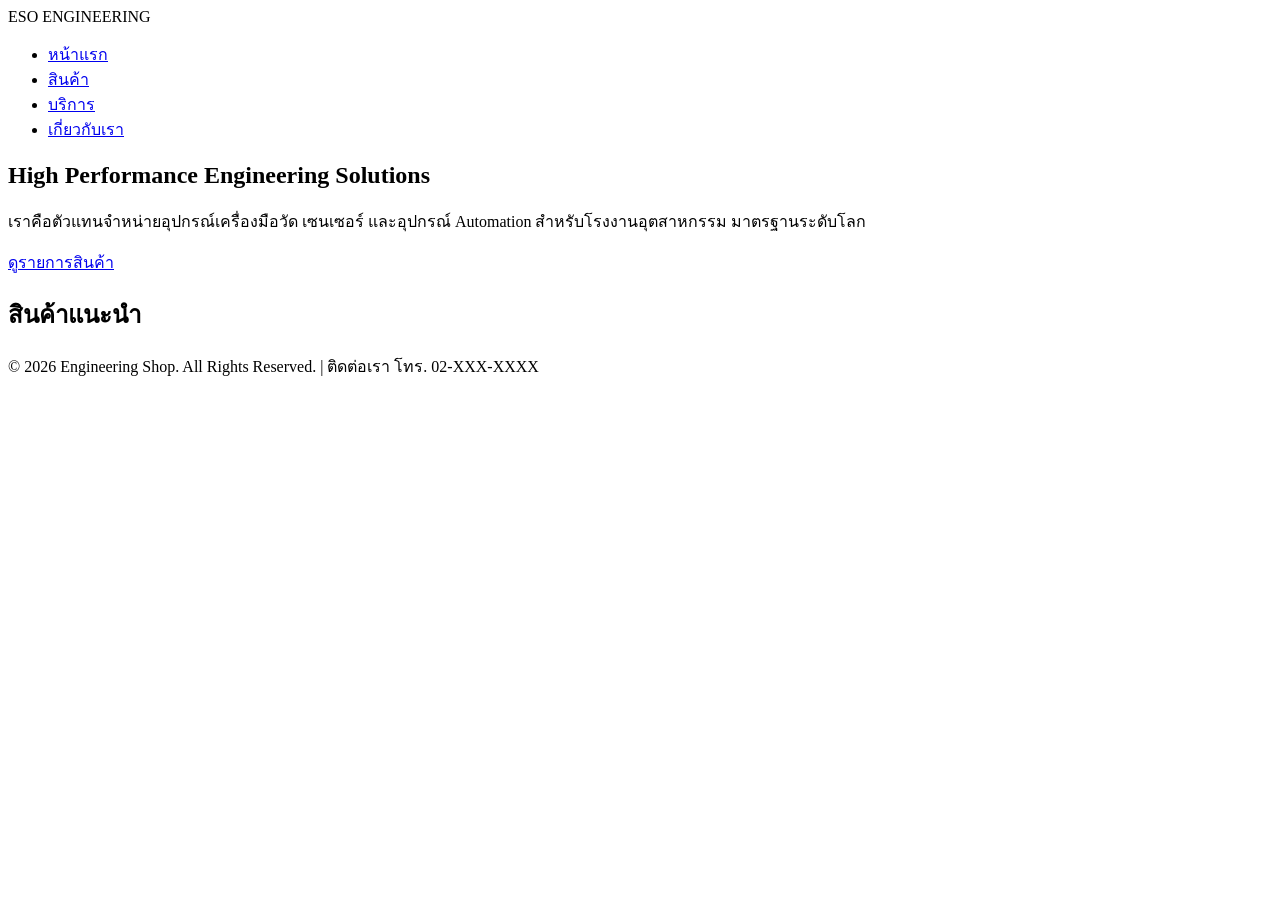
==== index.html @ deb12d4e "Add files via upload" ====
<!DOCTYPE html>
<html lang="th">
<head>
    <meta charset="UTF-8">
    <meta name="viewport" content="width=device-width, initial-scale=1.0">
    <title>หน้าแรก | จำหน่ายอุปกรณ์วิศวกรรมคุณภาพสูง</title>
    <link rel="stylesheet" href="css/style.css">
</head>
<body>

    <header>
		<div class="logo">ESO <span>ENGINEERING</span></div>
		<nav>
			<ul>
				<li><a href="index.html" class="active">หน้าแรก</a></li>
				<li><a href="products.html">สินค้า</a></li>
				<li><a href="services.html">บริการ</a></li>
				<li><a href="about.html">เกี่ยวกับเรา</a></li>
			</ul>
		</nav>
	</header>

    <section class="hero">
		<h1>High Performance <span>Engineering</span> Solutions</h1>
		<p>เราคือตัวแทนจำหน่ายอุปกรณ์เครื่องมือวัด เซนเซอร์ และอุปกรณ์ Automation สำหรับโรงงานอุตสาหกรรม มาตรฐานระดับโลก</p>
		<a href="products.html" class="cta-button">ดูรายการสินค้า</a>
	</section>

	<div class="container">
		<h2 class="section-title">สินค้าแนะนำ</h2>
		<div id="product-list" class="product-grid"></div>
	</div>

    <footer>
        <p>© 2026 Engineering Shop. All Rights Reserved. | ติดต่อเรา โทร. 02-XXX-XXXX</p>
    </footer>

    <script src="js/app.js"></script>
</body>
</html>
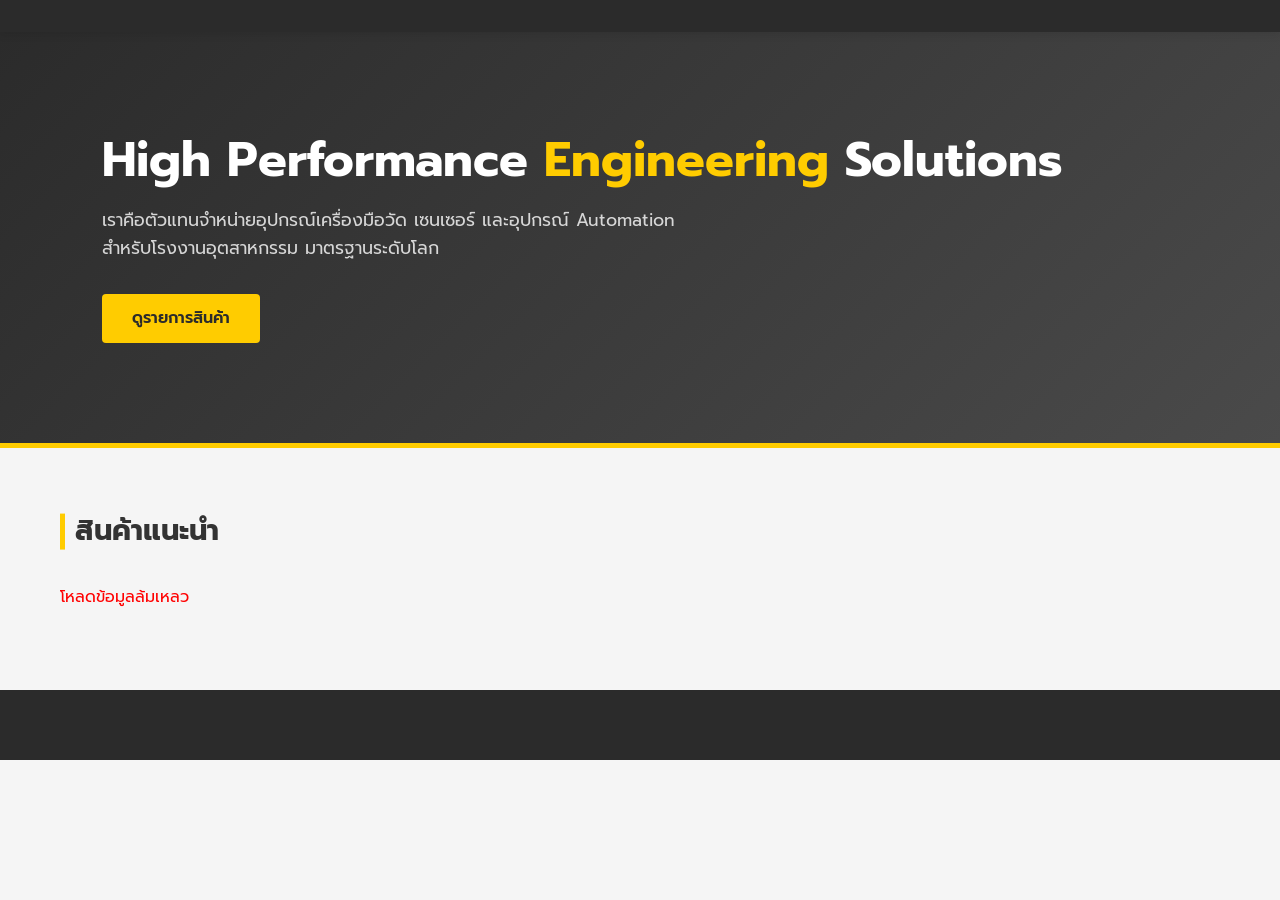
==== commit 9ea93d97: "แยก header footer และทำให้ responsive" ====
--- a/index.html
+++ b/index.html
@@ -8,17 +8,7 @@
 </head>
 <body>
 
-    <header>
-		<div class="logo">ESO <span>ENGINEERING</span></div>
-		<nav>
-			<ul>
-				<li><a href="index.html" class="active">หน้าแรก</a></li>
-				<li><a href="products.html">สินค้า</a></li>
-				<li><a href="services.html">บริการ</a></li>
-				<li><a href="about.html">เกี่ยวกับเรา</a></li>
-			</ul>
-		</nav>
-	</header>
+    <header id="main-header"></header>
 
     <section class="hero">
 		<h1>High Performance <span>Engineering</span> Solutions</h1>
@@ -31,9 +21,7 @@
 		<div id="product-list" class="product-grid"></div>
 	</div>
 
-    <footer>
-        <p>© 2026 Engineering Shop. All Rights Reserved. | ติดต่อเรา โทร. 02-XXX-XXXX</p>
-    </footer>
+    <footer id="main-footer"></footer>
 
     <script src="js/app.js"></script>
 </body>
--- a/css/style.css
+++ b/css/style.css
@@ -0,0 +1,377 @@
+/* Import ฟอนต์ Prompt จาก Google Fonts */
+@import url('https://fonts.googleapis.com/css2?family=Prompt:wght@300;400;600;700&display=swap');
+
+:root {
+    --dark-gray: #2b2b2b;       /* สีเทาเข้มหลัก */
+    --medium-gray: #4a4a4a;     /* สีเทารอง */
+    --light-gray: #f5f5f5;      /* พื้นหลังเทาอ่อน */
+    --accent-yellow: #ffcc00;    /* สีเหลืองวิศวกรรม */
+    --white: #ffffff;
+    --text-color: #333333;
+}
+
+* {
+    margin: 0;
+    padding: 0;
+    box-sizing: border-box;
+    font-family: 'Prompt', sans-serif;
+}
+
+body {
+    background-color: var(--light-gray);
+    color: var(--text-color);
+    line-height: 1.6;
+}
+
+/* --- Navigation --- */
+header {
+    background-color: var(--dark-gray);
+    padding: 1rem 8%;
+    display: flex;
+    justify-content: space-between;
+    align-items: center;
+    position: sticky;
+    top: 0;
+    z-index: 1000;
+    box-shadow: 0 2px 10px rgba(0,0,0,0.1);
+}
+
+.logo {
+    font-size: 1.5rem;
+    font-weight: 700;
+    color: var(--white);
+    letter-spacing: 1px;
+}
+
+.logo span {
+    color: var(--accent-yellow);
+}
+
+nav ul {
+    display: flex;
+    list-style: none;
+    gap: 2rem;
+}
+
+nav ul li a {
+    color: var(--white);
+    text-decoration: none;
+    font-weight: 400;
+    font-size: 0.95rem;
+    transition: 0.3s;
+}
+
+nav ul li a:hover, nav ul li a.active {
+    color: var(--accent-yellow);
+}
+
+/* --- Hero Section --- */
+.hero {
+    background: linear-gradient(135deg, var(--dark-gray) 0%, var(--medium-gray) 100%);
+    padding: 100px 8%;
+    color: var(--white);
+    text-align: left;
+    border-bottom: 5px solid var(--accent-yellow);
+}
+
+.hero h1 {
+    font-size: 3rem;
+    line-height: 1.2;
+    margin-bottom: 1rem;
+}
+
+.hero h1 span {
+    color: var(--accent-yellow);
+}
+
+.hero p {
+    font-size: 1.1rem;
+    opacity: 0.8;
+    max-width: 600px;
+    margin-bottom: 2rem;
+}
+
+.cta-button {
+    background-color: var(--accent-yellow);
+    color: var(--dark-gray);
+    padding: 12px 30px;
+    text-decoration: none;
+    font-weight: 600;
+    border-radius: 4px;
+    transition: 0.3s;
+    display: inline-block;
+}
+
+.cta-button:hover {
+    background-color: var(--white);
+    transform: translateY(-2px);
+}
+
+/* --- Product Section --- */
+.container {
+    max-width: 1200px;
+    margin: 60px auto;
+    padding: 0 20px;
+}
+
+.section-title {
+    font-size: 1.8rem;
+    margin-bottom: 30px;
+    position: relative;
+    padding-left: 15px;
+}
+
+.section-title::before {
+    content: '';
+    position: absolute;
+    left: 0;
+    top: 50%;
+    transform: translateY(-50%);
+    width: 5px;
+    height: 80%;
+    background-color: var(--accent-yellow);
+}
+
+.product-grid {
+    display: grid;
+    grid-template-columns: repeat(auto-fill, minmax(280px, 1fr));
+    gap: 2rem;
+}
+
+.product-card {
+    background: var(--white);
+    border-radius: 8px;
+    overflow: hidden;
+    padding: 20px;
+    box-shadow: 0 4px 6px rgba(0,0,0,0.05);
+    transition: 0.3s;
+    border: 1px solid #eee;
+    display: flex;
+    flex-direction: column;
+}
+
+.product-card:hover {
+    transform: translateY(-5px);
+    box-shadow: 0 10px 20px rgba(0,0,0,0.1);
+    border-color: var(--accent-yellow);
+}
+
+.main-img-container {
+    width: 100%;
+    height: 200px;
+    display: flex;
+    align-items: center;
+    justify-content: center;
+    margin-bottom: 15px;
+}
+
+.main-img-container img {
+    max-width: 100%;
+    max-height: 100%;
+    object-fit: contain;
+}
+
+.thumb-row {
+    display: flex;
+    gap: 5px;
+    margin-bottom: 15px;
+    justify-content: center;
+}
+
+.thumb-row img {
+    width: 40px;
+    height: 40px;
+    object-fit: contain;
+    border: 1px solid #ddd;
+    border-radius: 4px;
+    cursor: pointer;
+}
+
+.thumb-row img:hover {
+    border-color: var(--accent-yellow);
+}
+
+.product-card h3 {
+    font-size: 1.1rem;
+    color: var(--dark-gray);
+    margin-bottom: 10px;
+    height: 50px;
+    overflow: hidden;
+}
+
+.product-info {
+    font-size: 0.85rem;
+    color: #666;
+    margin-bottom: 10px;
+}
+
+.price {
+    font-size: 1.3rem;
+    font-weight: 700;
+    color: var(--dark-gray);
+    margin: 10px 0;
+}
+
+.price span {
+    font-size: 0.9rem;
+    color: var(--accent-yellow);
+}
+
+.btn-inquire {
+    background-color: var(--dark-gray);
+    color: var(--white);
+    text-align: center;
+    padding: 10px;
+    text-decoration: none;
+    border-radius: 4px;
+    font-size: 0.9rem;
+    margin-top: auto;
+    transition: 0.3s;
+}
+
+.btn-inquire:hover {
+    background-color: var(--accent-yellow);
+    color: var(--dark-gray);
+}
+
+/* --- Footer --- */
+footer {
+    background-color: var(--dark-gray);
+    color: var(--white);
+    padding: 50px 8% 20px;
+    margin-top: 80px;
+}
+
+.footer-content {
+    display: grid;
+    grid-template-columns: repeat(auto-fit, minmax(250px, 1fr));
+    gap: 40px;
+    margin-bottom: 40px;
+}
+
+.footer-content h4 {
+    color: var(--accent-yellow);
+    margin-bottom: 20px;
+}
+
+.footer-bottom {
+    text-align: center;
+    padding-top: 20px;
+    border-top: 1px solid rgba(255,255,255,0.1);
+    font-size: 0.8rem;
+    opacity: 0.6;
+}
+
+/* --- Category Filter ในหน้า products.html --- */
+.category-nav {
+    display: flex;
+    gap: 10px;
+    margin-bottom: 30px;
+    flex-wrap: wrap;
+}
+
+.category-btn {
+    background-color: var(--white);
+    color: var(--dark-gray);
+    border: 1px solid var(--dark-gray);
+    padding: 8px 18px;
+    cursor: pointer;
+    font-size: 0.9rem;
+    font-weight: 600;
+    transition: 0.3s;
+}
+
+.category-btn:hover, .category-btn.active {
+    background-color: var(--accent-yellow);
+    color: var(--dark-gray);
+    border-color: var(--accent-yellow);
+}
+
+/* --- Layout หน้ารายละเอียดสินค้า product-detail.html --- */
+.detail-wrapper {
+    display: grid;
+    grid-template-columns: 1fr 1fr;
+    gap: 50px;
+    margin-top: 40px;
+    background: var(--white);
+    padding: 40px;
+    border-radius: 8px;
+    box-shadow: 0 4px 15px rgba(0,0,0,0.05);
+}
+
+.detail-img-area {
+    display: flex;
+    flex-direction: column;
+    align-items: center;
+}
+
+.detail-main-img {
+    max-width: 100%;
+    height: 350px;
+    object-fit: contain;
+    margin-bottom: 20px;
+}
+
+.detail-info-area h1 {
+    font-size: 2rem;
+    color: var(--dark-gray);
+    margin-bottom: 10px;
+    line-height: 1.3;
+}
+
+.detail-desc {
+    margin: 20px 0;
+    color: #555;
+    white-space: pre-line; /* รองรับการเว้นบรรทัดจาก Google Sheet */
+}
+
+/* --- Product Tags --- */
+.tag-container {
+    display: flex;
+    gap: 8px;
+    flex-wrap: wrap;
+    margin: 20px 0;
+}
+
+.product-tag {
+    background-color: #eaeaea;
+    color: var(--dark-gray);
+    padding: 4px 12px;
+    font-size: 0.8rem;
+    border-radius: 20px;
+    font-weight: 400;
+}
+
+/* --- Documentation Download Button --- */
+.btn-download {
+    display: inline-flex;
+    align-items: center;
+    justify-content: center;
+    background-color: #f0f0f0;
+    color: var(--dark-gray);
+    border: 2px solid var(--dark-gray);
+    padding: 12px 20px;
+    text-decoration: none;
+    border-radius: 4px;
+    font-size: 0.95rem;
+    font-weight: 600;
+    margin-top: 15px;
+    width: 100%;
+    transition: 0.3s;
+    text-transform: uppercase;
+}
+
+.btn-download:hover {
+    background-color: var(--dark-gray);
+    color: var(--accent-yellow);
+}
+
+.btn-download i {
+    margin-right: 10px;
+    font-size: 1.1rem;
+}
+
+/* Responsive สำหรับหน้ารายละเอียด */
+@media (max-width: 768px) {
+    .detail-wrapper { grid-template-columns: 1fr; padding: 20px; }
+}
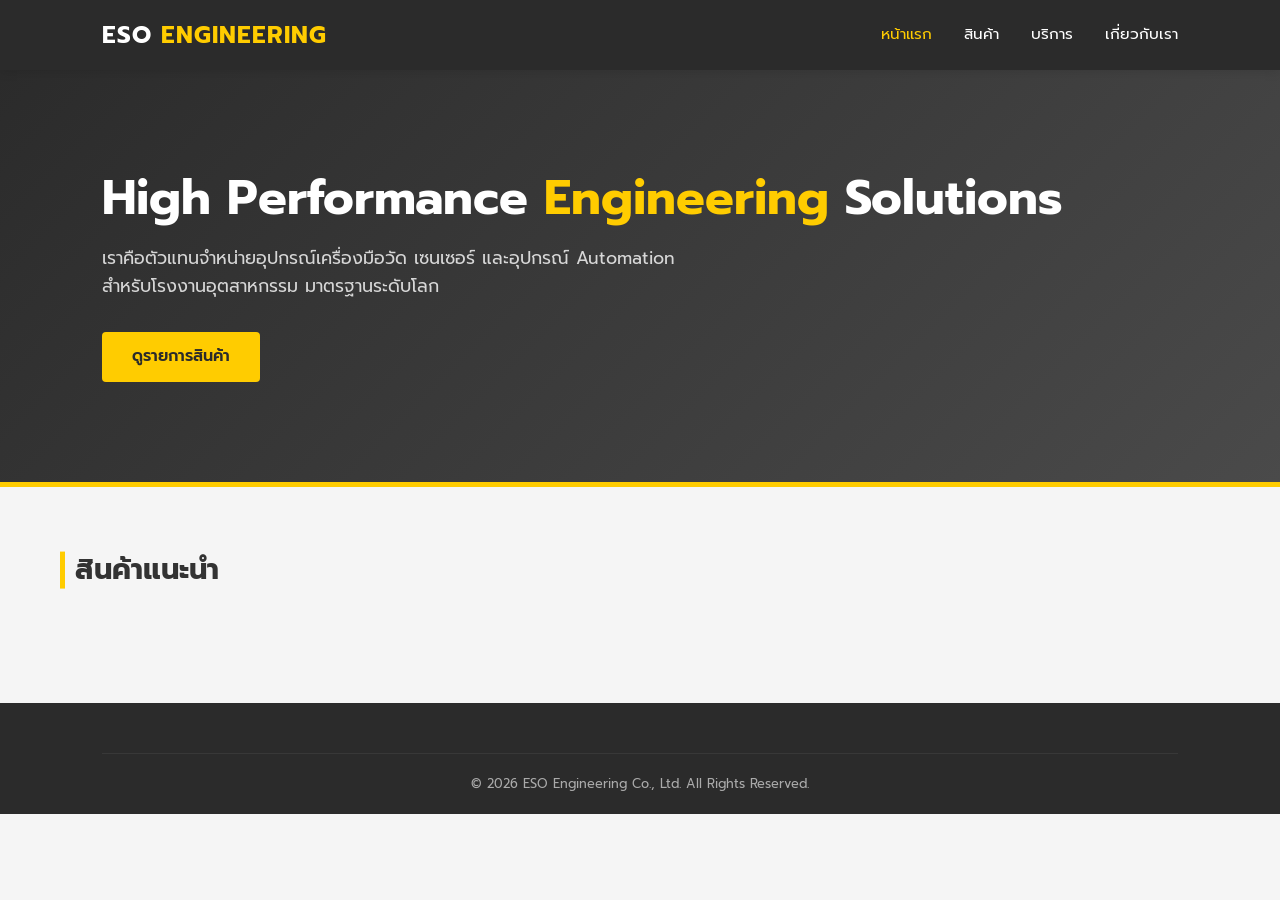
==== commit b66263d4: "แก้การแสดงสินค้า แก้สินค้าแนะนำหน้าแรก แสดงแค่6อัน หน้าสินค้าทั้งหมด ให้แสดงหน้าละ 9 อัน" ====
--- a/index.html
+++ b/index.html
@@ -18,7 +18,7 @@
 
 	<div class="container">
 		<h2 class="section-title">สินค้าแนะนำ</h2>
-		<div id="product-list" class="product-grid"></div>
+		<div id="home-product-list" class="product-grid"></div>
 	</div>
 
     <footer id="main-footer"></footer>
--- a/css/style.css
+++ b/css/style.css
@@ -1,377 +1,456 @@
-/* Import ฟอนต์ Prompt จาก Google Fonts */
-@import url('https://fonts.googleapis.com/css2?family=Prompt:wght@300;400;600;700&display=swap');
-
-:root {
-    --dark-gray: #2b2b2b;       /* สีเทาเข้มหลัก */
-    --medium-gray: #4a4a4a;     /* สีเทารอง */
-    --light-gray: #f5f5f5;      /* พื้นหลังเทาอ่อน */
-    --accent-yellow: #ffcc00;    /* สีเหลืองวิศวกรรม */
-    --white: #ffffff;
-    --text-color: #333333;
-}
-
-* {
-    margin: 0;
-    padding: 0;
-    box-sizing: border-box;
-    font-family: 'Prompt', sans-serif;
-}
-
-body {
-    background-color: var(--light-gray);
-    color: var(--text-color);
-    line-height: 1.6;
-}
-
-/* --- Navigation --- */
-header {
-    background-color: var(--dark-gray);
-    padding: 1rem 8%;
-    display: flex;
-    justify-content: space-between;
-    align-items: center;
-    position: sticky;
-    top: 0;
-    z-index: 1000;
-    box-shadow: 0 2px 10px rgba(0,0,0,0.1);
-}
-
-.logo {
-    font-size: 1.5rem;
-    font-weight: 700;
-    color: var(--white);
-    letter-spacing: 1px;
-}
-
-.logo span {
-    color: var(--accent-yellow);
-}
-
-nav ul {
-    display: flex;
-    list-style: none;
-    gap: 2rem;
-}
-
-nav ul li a {
-    color: var(--white);
-    text-decoration: none;
-    font-weight: 400;
-    font-size: 0.95rem;
-    transition: 0.3s;
-}
-
-nav ul li a:hover, nav ul li a.active {
-    color: var(--accent-yellow);
-}
-
-/* --- Hero Section --- */
-.hero {
-    background: linear-gradient(135deg, var(--dark-gray) 0%, var(--medium-gray) 100%);
-    padding: 100px 8%;
-    color: var(--white);
-    text-align: left;
-    border-bottom: 5px solid var(--accent-yellow);
-}
-
-.hero h1 {
-    font-size: 3rem;
-    line-height: 1.2;
-    margin-bottom: 1rem;
-}
-
-.hero h1 span {
-    color: var(--accent-yellow);
-}
-
-.hero p {
-    font-size: 1.1rem;
-    opacity: 0.8;
-    max-width: 600px;
-    margin-bottom: 2rem;
-}
-
-.cta-button {
-    background-color: var(--accent-yellow);
-    color: var(--dark-gray);
-    padding: 12px 30px;
-    text-decoration: none;
-    font-weight: 600;
-    border-radius: 4px;
-    transition: 0.3s;
-    display: inline-block;
-}
-
-.cta-button:hover {
-    background-color: var(--white);
-    transform: translateY(-2px);
-}
-
-/* --- Product Section --- */
-.container {
-    max-width: 1200px;
-    margin: 60px auto;
-    padding: 0 20px;
-}
-
-.section-title {
-    font-size: 1.8rem;
-    margin-bottom: 30px;
-    position: relative;
-    padding-left: 15px;
-}
-
-.section-title::before {
-    content: '';
-    position: absolute;
-    left: 0;
-    top: 50%;
-    transform: translateY(-50%);
-    width: 5px;
-    height: 80%;
-    background-color: var(--accent-yellow);
-}
-
-.product-grid {
-    display: grid;
-    grid-template-columns: repeat(auto-fill, minmax(280px, 1fr));
-    gap: 2rem;
-}
-
-.product-card {
-    background: var(--white);
-    border-radius: 8px;
-    overflow: hidden;
-    padding: 20px;
-    box-shadow: 0 4px 6px rgba(0,0,0,0.05);
-    transition: 0.3s;
-    border: 1px solid #eee;
-    display: flex;
-    flex-direction: column;
-}
-
-.product-card:hover {
-    transform: translateY(-5px);
-    box-shadow: 0 10px 20px rgba(0,0,0,0.1);
-    border-color: var(--accent-yellow);
-}
-
-.main-img-container {
-    width: 100%;
-    height: 200px;
-    display: flex;
-    align-items: center;
-    justify-content: center;
-    margin-bottom: 15px;
-}
-
-.main-img-container img {
-    max-width: 100%;
-    max-height: 100%;
-    object-fit: contain;
-}
-
-.thumb-row {
-    display: flex;
-    gap: 5px;
-    margin-bottom: 15px;
-    justify-content: center;
-}
-
-.thumb-row img {
-    width: 40px;
-    height: 40px;
-    object-fit: contain;
-    border: 1px solid #ddd;
-    border-radius: 4px;
-    cursor: pointer;
-}
-
-.thumb-row img:hover {
-    border-color: var(--accent-yellow);
-}
-
-.product-card h3 {
-    font-size: 1.1rem;
-    color: var(--dark-gray);
-    margin-bottom: 10px;
-    height: 50px;
-    overflow: hidden;
-}
-
-.product-info {
-    font-size: 0.85rem;
-    color: #666;
-    margin-bottom: 10px;
-}
-
-.price {
-    font-size: 1.3rem;
-    font-weight: 700;
-    color: var(--dark-gray);
-    margin: 10px 0;
-}
-
-.price span {
-    font-size: 0.9rem;
-    color: var(--accent-yellow);
-}
-
-.btn-inquire {
-    background-color: var(--dark-gray);
-    color: var(--white);
-    text-align: center;
-    padding: 10px;
-    text-decoration: none;
-    border-radius: 4px;
-    font-size: 0.9rem;
-    margin-top: auto;
-    transition: 0.3s;
-}
-
-.btn-inquire:hover {
-    background-color: var(--accent-yellow);
-    color: var(--dark-gray);
-}
-
-/* --- Footer --- */
-footer {
-    background-color: var(--dark-gray);
-    color: var(--white);
-    padding: 50px 8% 20px;
-    margin-top: 80px;
-}
-
-.footer-content {
-    display: grid;
-    grid-template-columns: repeat(auto-fit, minmax(250px, 1fr));
-    gap: 40px;
-    margin-bottom: 40px;
-}
-
-.footer-content h4 {
-    color: var(--accent-yellow);
-    margin-bottom: 20px;
-}
-
-.footer-bottom {
-    text-align: center;
-    padding-top: 20px;
-    border-top: 1px solid rgba(255,255,255,0.1);
-    font-size: 0.8rem;
-    opacity: 0.6;
-}
-
-/* --- Category Filter ในหน้า products.html --- */
-.category-nav {
-    display: flex;
-    gap: 10px;
-    margin-bottom: 30px;
-    flex-wrap: wrap;
-}
-
-.category-btn {
-    background-color: var(--white);
-    color: var(--dark-gray);
-    border: 1px solid var(--dark-gray);
-    padding: 8px 18px;
-    cursor: pointer;
-    font-size: 0.9rem;
-    font-weight: 600;
-    transition: 0.3s;
-}
-
-.category-btn:hover, .category-btn.active {
-    background-color: var(--accent-yellow);
-    color: var(--dark-gray);
-    border-color: var(--accent-yellow);
-}
-
-/* --- Layout หน้ารายละเอียดสินค้า product-detail.html --- */
-.detail-wrapper {
-    display: grid;
-    grid-template-columns: 1fr 1fr;
-    gap: 50px;
-    margin-top: 40px;
-    background: var(--white);
-    padding: 40px;
-    border-radius: 8px;
-    box-shadow: 0 4px 15px rgba(0,0,0,0.05);
-}
-
-.detail-img-area {
-    display: flex;
-    flex-direction: column;
-    align-items: center;
-}
-
-.detail-main-img {
-    max-width: 100%;
-    height: 350px;
-    object-fit: contain;
-    margin-bottom: 20px;
-}
-
-.detail-info-area h1 {
-    font-size: 2rem;
-    color: var(--dark-gray);
-    margin-bottom: 10px;
-    line-height: 1.3;
-}
-
-.detail-desc {
-    margin: 20px 0;
-    color: #555;
-    white-space: pre-line; /* รองรับการเว้นบรรทัดจาก Google Sheet */
-}
-
-/* --- Product Tags --- */
-.tag-container {
-    display: flex;
-    gap: 8px;
-    flex-wrap: wrap;
-    margin: 20px 0;
-}
-
-.product-tag {
-    background-color: #eaeaea;
-    color: var(--dark-gray);
-    padding: 4px 12px;
-    font-size: 0.8rem;
-    border-radius: 20px;
-    font-weight: 400;
-}
-
-/* --- Documentation Download Button --- */
-.btn-download {
-    display: inline-flex;
-    align-items: center;
-    justify-content: center;
-    background-color: #f0f0f0;
-    color: var(--dark-gray);
-    border: 2px solid var(--dark-gray);
-    padding: 12px 20px;
-    text-decoration: none;
-    border-radius: 4px;
-    font-size: 0.95rem;
-    font-weight: 600;
-    margin-top: 15px;
-    width: 100%;
-    transition: 0.3s;
-    text-transform: uppercase;
-}
-
-.btn-download:hover {
-    background-color: var(--dark-gray);
-    color: var(--accent-yellow);
-}
-
-.btn-download i {
-    margin-right: 10px;
-    font-size: 1.1rem;
-}
-
-/* Responsive สำหรับหน้ารายละเอียด */
-@media (max-width: 768px) {
-    .detail-wrapper { grid-template-columns: 1fr; padding: 20px; }
-}
+/* Import ฟอนต์ Prompt จาก Google Fonts */
+@import url('https://fonts.googleapis.com/css2?family=Prompt:wght@300;400;600;700&display=swap');
+
+:root {
+    --dark-gray: #2b2b2b;       /* สีเทาเข้มหลัก */
+    --medium-gray: #4a4a4a;     /* สีเทารอง */
+    --light-gray: #f5f5f5;      /* พื้นหลังเทาอ่อน */
+    --accent-yellow: #ffcc00;    /* สีเหลืองวิศวกรรม */
+    --white: #ffffff;
+    --text-color: #333333;
+}
+
+* {
+    margin: 0;
+    padding: 0;
+    box-sizing: border-box;
+    font-family: 'Prompt', sans-serif;
+}
+
+body {
+    background-color: var(--light-gray);
+    color: var(--text-color);
+    line-height: 1.6;
+}
+
+/* --- Navigation --- */
+header {
+    background-color: var(--dark-gray);
+    padding: 1rem 8%;
+    display: flex;
+    justify-content: space-between;
+    align-items: center;
+    position: sticky;
+    top: 0;
+    z-index: 1000;
+    box-shadow: 0 2px 10px rgba(0,0,0,0.1);
+}
+
+.logo {
+    font-size: 1.5rem;
+    font-weight: 700;
+    color: var(--white);
+    letter-spacing: 1px;
+}
+
+.logo span {
+    color: var(--accent-yellow);
+}
+
+nav ul {
+    display: flex;
+    list-style: none; /* ล้างจุดกลมหน้าเมนู */
+    list-style-type: none; /* ย้ำเพื่อความชัวร์ในบางเบราว์เซอร์ */
+    gap: 2rem;
+    margin: 0;
+    padding: 0;
+}
+
+nav ul li a {
+    color: var(--white);
+    text-decoration: none;
+    font-weight: 400;
+    font-size: 0.95rem;
+    transition: 0.3s;
+}
+
+nav ul li a:hover, nav ul li a.active {
+    color: var(--accent-yellow);
+}
+
+/* ปุ่มเปิดปิดเมนูในมือถือ (ซ่อนให้สนิทเมื่ออยู่บนคอมพิวเตอร์) */
+.menu-toggle {
+    display: none; /* ในหน้าจอคอมพิวเตอร์จะถูกซ่อน */
+    flex-direction: column;
+    justify-content: space-between;
+    width: 30px;
+    height: 21px;
+    background: transparent;
+    border: none;
+    cursor: pointer;
+    z-index: 1001;
+    padding: 0; /* ล้างค่า padding ป้องกันปุ่มขยับ */
+}
+
+/* --- Hero Section --- */
+.hero {
+    background: linear-gradient(135deg, var(--dark-gray) 0%, var(--medium-gray) 100%);
+    padding: 100px 8%;
+    color: var(--white);
+    text-align: left;
+    border-bottom: 5px solid var(--accent-yellow);
+}
+
+.hero h1 {
+    font-size: 3rem;
+    line-height: 1.2;
+    margin-bottom: 1rem;
+}
+
+.hero h1 span {
+    color: var(--accent-yellow);
+}
+
+.hero p {
+    font-size: 1.1rem;
+    opacity: 0.8;
+    max-width: 600px;
+    margin-bottom: 2rem;
+}
+
+.cta-button {
+    background-color: var(--accent-yellow);
+    color: var(--dark-gray);
+    padding: 12px 30px;
+    text-decoration: none;
+    font-weight: 600;
+    border-radius: 4px;
+    transition: 0.3s;
+    display: inline-block;
+}
+
+.cta-button:hover {
+    background-color: var(--white);
+    transform: translateY(-2px);
+}
+
+/* --- Product Section --- */
+.container {
+    max-width: 1200px;
+    margin: 60px auto;
+    padding: 0 20px;
+}
+
+.section-title {
+    font-size: 1.8rem;
+    margin-bottom: 30px;
+    position: relative;
+    padding-left: 15px;
+}
+
+.section-title::before {
+    content: '';
+    position: absolute;
+    left: 0;
+    top: 50%;
+    transform: translateY(-50%);
+    width: 5px;
+    height: 80%;
+    background-color: var(--accent-yellow);
+}
+
+.product-grid {
+    display: grid;
+    grid-template-columns: repeat(auto-fill, minmax(280px, 1fr));
+    gap: 2rem;
+}
+
+.product-card {
+    background: var(--white);
+    border-radius: 8px;
+    overflow: hidden;
+    padding: 20px;
+    box-shadow: 0 4px 6px rgba(0,0,0,0.05);
+    transition: 0.3s;
+    border: 1px solid #eee;
+    display: flex;
+    flex-direction: column;
+}
+
+.product-card:hover {
+    transform: translateY(-5px);
+    box-shadow: 0 10px 20px rgba(0,0,0,0.1);
+    border-color: var(--accent-yellow);
+}
+
+.main-img-container {
+    width: 100%;
+    height: 200px;
+    display: flex;
+    align-items: center;
+    justify-content: center;
+    margin-bottom: 15px;
+}
+
+.main-img-container img {
+    max-width: 100%;
+    max-height: 100%;
+    object-fit: contain;
+}
+
+.thumb-row {
+    display: flex;
+    gap: 5px;
+    margin-bottom: 15px;
+    justify-content: center;
+}
+
+.thumb-row img {
+    width: 40px;
+    height: 40px;
+    object-fit: contain;
+    border: 1px solid #ddd;
+    border-radius: 4px;
+    cursor: pointer;
+}
+
+.thumb-row img:hover {
+    border-color: var(--accent-yellow);
+}
+
+.product-card h3 {
+    font-size: 1.1rem;
+    color: var(--dark-gray);
+    margin-bottom: 10px;
+    height: 50px;
+    overflow: hidden;
+}
+
+.product-info {
+    font-size: 0.85rem;
+    color: #666;
+    margin-bottom: 10px;
+}
+
+.price {
+    font-size: 1.3rem;
+    font-weight: 700;
+    color: var(--dark-gray);
+    margin: 10px 0;
+}
+
+.price span {
+    font-size: 0.9rem;
+    color: var(--accent-yellow);
+}
+
+.btn-inquire {
+    background-color: var(--dark-gray);
+    color: var(--white);
+    text-align: center;
+    padding: 10px;
+    text-decoration: none;
+    border-radius: 4px;
+    font-size: 0.9rem;
+    margin-top: auto;
+    transition: 0.3s;
+}
+
+.btn-inquire:hover {
+    background-color: var(--accent-yellow);
+    color: var(--dark-gray);
+}
+
+/* --- Footer --- */
+footer {
+    background-color: var(--dark-gray);
+    color: var(--white);
+    padding: 50px 8% 20px;
+    margin-top: 80px;
+}
+
+.footer-content {
+    display: grid;
+    grid-template-columns: repeat(auto-fit, minmax(250px, 1fr));
+    gap: 40px;
+    margin-bottom: 40px;
+}
+
+.footer-content h4 {
+    color: var(--accent-yellow);
+    margin-bottom: 20px;
+}
+
+.footer-bottom {
+    text-align: center;
+    padding-top: 20px;
+    border-top: 1px solid rgba(255,255,255,0.1);
+    font-size: 0.8rem;
+    opacity: 0.6;
+}
+
+/* --- Category Filter ในหน้า products.html --- */
+.category-nav {
+    display: flex;
+    gap: 10px;
+    margin-bottom: 30px;
+    flex-wrap: wrap;
+}
+
+.category-btn {
+    background-color: var(--white);
+    color: var(--dark-gray);
+    border: 1px solid var(--dark-gray);
+    padding: 8px 18px;
+    cursor: pointer;
+    font-size: 0.9rem;
+    font-weight: 600;
+    transition: 0.3s;
+}
+
+.category-btn:hover, .category-btn.active {
+    background-color: var(--accent-yellow);
+    color: var(--dark-gray);
+    border-color: var(--accent-yellow);
+}
+
+/* --- Layout หน้ารายละเอียดสินค้า product-detail.html --- */
+.detail-wrapper {
+    display: grid;
+    grid-template-columns: 1fr 1fr;
+    gap: 50px;
+    margin-top: 40px;
+    background: var(--white);
+    padding: 40px;
+    border-radius: 8px;
+    box-shadow: 0 4px 15px rgba(0,0,0,0.05);
+}
+
+.detail-img-area {
+    display: flex;
+    flex-direction: column;
+    align-items: center;
+}
+
+.detail-main-img {
+    max-width: 100%;
+    height: 350px;
+    object-fit: contain;
+    margin-bottom: 20px;
+}
+
+.detail-info-area h1 {
+    font-size: 2rem;
+    color: var(--dark-gray);
+    margin-bottom: 10px;
+    line-height: 1.3;
+}
+
+.detail-desc {
+    margin: 20px 0;
+    color: #555;
+    white-space: pre-line; /* รองรับการเว้นบรรทัดจาก Google Sheet */
+}
+
+/* --- Product Tags --- */
+.tag-container {
+    display: flex;
+    gap: 8px;
+    flex-wrap: wrap;
+    margin: 20px 0;
+}
+
+.product-tag {
+    background-color: #eaeaea;
+    color: var(--dark-gray);
+    padding: 4px 12px;
+    font-size: 0.8rem;
+    border-radius: 20px;
+    font-weight: 400;
+}
+
+/* --- Documentation Download Button --- */
+.btn-download {
+    display: inline-flex;
+    align-items: center;
+    justify-content: center;
+    background-color: #f0f0f0;
+    color: var(--dark-gray);
+    border: 2px solid var(--dark-gray);
+    padding: 12px 20px;
+    text-decoration: none;
+    border-radius: 4px;
+    font-size: 0.95rem;
+    font-weight: 600;
+    margin-top: 15px;
+    width: 100%;
+    transition: 0.3s;
+    text-transform: uppercase;
+}
+
+.btn-download:hover {
+    background-color: var(--dark-gray);
+    color: var(--accent-yellow);
+}
+
+.btn-download i {
+    margin-right: 10px;
+    font-size: 1.1rem;
+}
+
+/* Responsive สำหรับหน้ารายละเอียด */
+@media (max-width: 768px) {
+    header {
+        padding: 1rem 5%;
+        display: flex;
+        justify-content: space-between;
+        align-items: center;
+        position: relative;
+    }
+
+    /* 1. เปิดใช้งานปุ่มแฮมเบอร์เกอร์ในมือถือ */
+    .menu-toggle {
+        display: flex !important; /* บังคับให้แสดงผลในมือถือ */
+    }
+
+    .menu-toggle span {
+		width: 100%;
+		height: 3px;
+		background-color: var(--white); /* กำหนดสีขีดเป็นสีขาว */
+		transition: all 0.3s ease;
+		display: block; /* มั่นใจว่า span แสดงผลเป็น block เพื่อให้เห็นความสูง */
+	}
+
+    /* 2. จัดระเบียบตัวกล่องเมนู (ดึงไปซ่อนขวาจอก่อน) */
+    nav {
+        position: fixed;
+        top: 0;
+        right: -100%; /* ซ่อนไว้ทางขวา */
+        width: 70%;
+        height: 100vh;
+        background-color: var(--dark-gray);
+        padding-top: 80px;
+        transition: right 0.4s ease;
+        box-shadow: -5px 0 15px rgba(0,0,0,0.3);
+        z-index: 1000;
+    }
+
+    /* 3. ล้างจุดกลมๆ (Bullet) และจัดเรียงเมนูเป็นแนวตั้ง */
+    nav ul {
+        flex-direction: column !important;
+        gap: 0 !important;
+        list-style: none !important;
+        list-style-type: none !important;
+        padding: 0 !important;
+        margin: 0 !important;
+    }
+
+    nav ul li {
+        width: 100%;
+        list-style: none !important; /* ลบจุดในระดับลิสต์ด้วย */
+    }
+
+    nav ul li a {
+        display: block;
+        padding: 15px 10%;
+        font-size: 1.1rem;
+        color: var(--white);
+        text-decoration: none;
+        border-bottom: 1px solid rgba(255,255,255,0.05);
+    }
+
+    /* 4. เมื่อกดปุ่ม แล้วคลาส active ทำงาน ให้ดันเมนูกลับเข้ามาในจอ */
+    nav.active {
+        right: 0 !important;
+    }
+}
